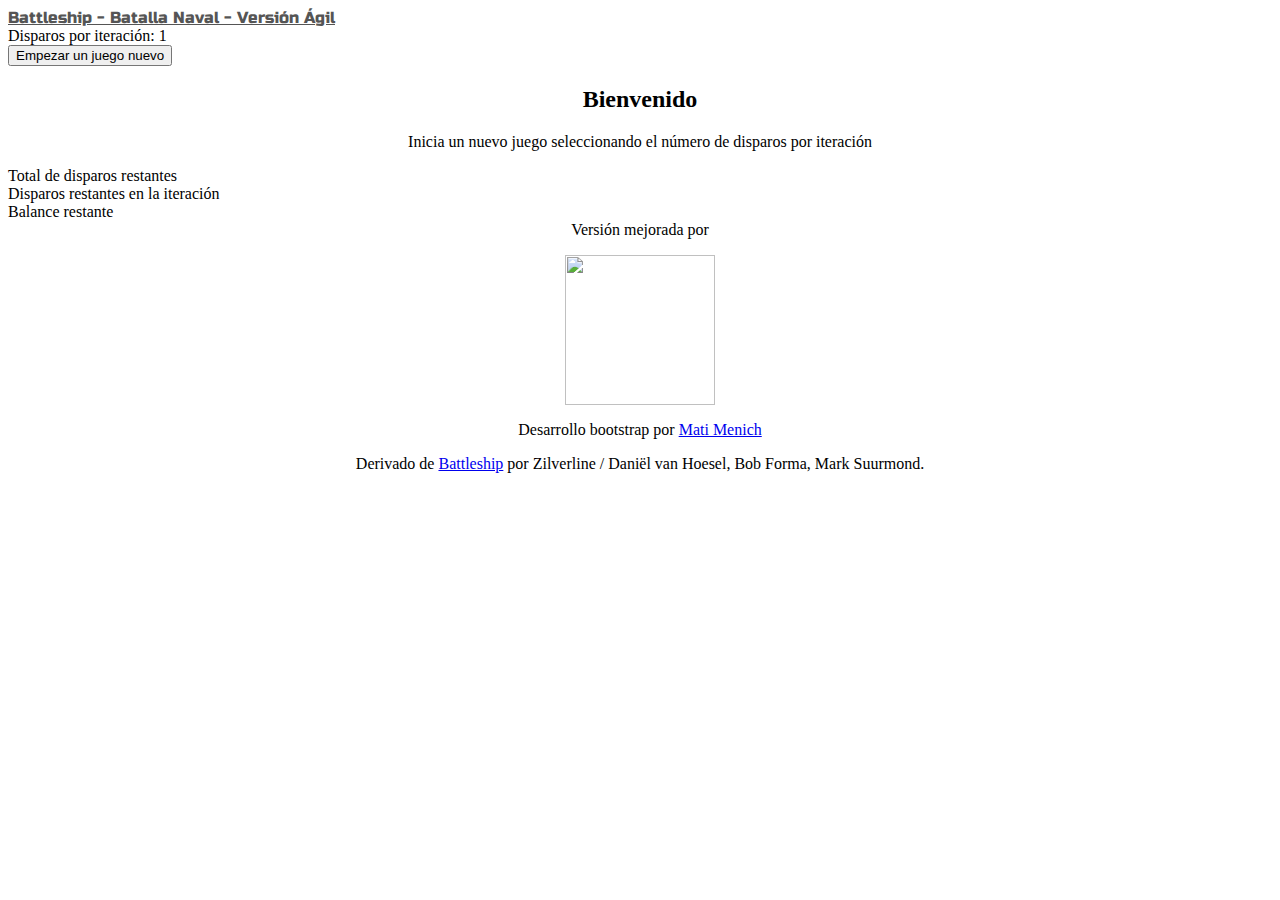
==== indexAgile.html @ 47a7e799 "Add agile and waterfall only versions" ====
<html>

<head>
	<title>Battleship</title>
	<meta charset="utf-8" />
	<meta name="viewport" content="width=device-width, initial-scale=1">

	<script type="text/javascript" src="javascripts/ext/underscore.js"></script>
	<script type="text/javascript" src="vendor/jquery-1.11.3.min.js"></script>
	<script type="text/javascript" src="javascripts/ext/jshashtable-2.1.js"></script>
	<script type="text/javascript" src="javascripts/ext/jquery.numeric.js"></script>
	<script type="text/javascript" src="javascripts/ext/jquery.numberformatter.js"></script>
	<script type="text/javascript" src="javascripts/ext/backbone.js"></script>
	<script type="text/javascript" src="javascripts/ext/icanhaz.js"></script>
	<script type="text/javascript" src="javascripts/ext/zingchart.min.js"></script>
	<script type="text/javascript" src="vendor/bootstrap/js/bootstrap.min.js"></script>

	<script type="text/javascript" src="javascripts/app/Boat.js"></script>
	<script type="text/javascript" src="javascripts/app/Cell.js"></script>
	<script type="text/javascript" src="javascripts/app/Board.js"></script>
	<script type="text/javascript" src="javascripts/app/Game.js"></script>
	<script type="text/javascript" src="javascripts/app/Chart.js"></script>

	<script type="text/javascript" src="javascripts/boot.js"></script>

	
	<link href='https://fonts.googleapis.com/css?family=Russo+One' rel='stylesheet' type='text/css'>
	<link rel="stylesheet" href="vendor/bootstrap/css/bootstrap.min.css">
	<link rel="stylesheet" href="vendor/font-awesome/css/font-awesome.min.css">
	<link rel="stylesheet" href="vendor/animate.css">
	<link rel="stylesheet" href="stylesheets/main.css" type="text/css" media="screen" charset="utf-8">

	<script id="board" type="text/html">
		<td>{{ name }}</td>
	</script>
</head>

<body>
	<div class="container">

		<nav class="navbar navbar-default ">
			<div class="container-fluid">
				<div class="navbar-header">
					<a class="navbar-brand logo-text" href="#">Battleship - Batalla Naval - Versión Ágil</a>
				</div>

				<div class="navbar-form navbar-right" role="initGame">
					<label for="shotsPerIteration">Disparos por iteración:&nbsp;1&nbsp;</label>
					<div class="input-group">
						<input type="hidden" min="1" max="1" value="1" id="shotsPerIteration" class="form-control" disabled>
						<span class="input-group-btn">
				        <button class="btn btn-primary" type="button" id="newGame">Empezar un juego nuevo</button>
				      </span>
					</div>
				</div>

			</div>
		</nav>

		<span id="endGameResult"></span>

		<div class="row message">
			<div class="col-xs-12 text-center">
				<i class="fa fa-ship fa-5x animated pulse"></i>
				<h2>Bienvenido</h2>
				<p class="lead">Inicia un nuevo juego seleccionando el número de disparos por iteración</p>

			</div>
		</div>

		<!-- Zona de despliegue de tablero e informacion -->
		<div class="row vertical-align">

			<div class="col-xs-12 col-sm-4 col-md-4 col-lg-4 ">
				<!-- Zona de despliegue de informacion -->
				<div class="row stats animated fadeInRight hidden">
					
					<!-- Icono nave -->
					<!--<div class="col-xs-12 text-center">-->
					<!--	<i class="fa fa-ship fa-5x animated pulse"></i>-->
					<!--	<h2></h2>-->
					<!--</div>-->
					
					<!-- Informacion disparos restantes -->
					<div class="col-xs-12">
						<div class="panel panel-info">
							<div class="panel-heading">
								<div class="row">
									<div class="col-xs-3">
										<i class="fa fa-bullseye fa-3x"></i>
									</div>
									<div class="col-xs-9 text-right">
										<div class="huge">
											<span id="totalShotsRemaining"></span>
										</div>
										<div>Total de disparos restantes</div>
									</div>
								</div>
							</div>
						</div>
					</div>
					
					<!-- Informacion disparos restantes iteracion -->
					<div class="col-xs-12">
						<div class="panel panel-warning">
							<div class="panel-heading">
								<div class="row">
									<div class="col-xs-3">
										<i class="fa fa-retweet fa-3x"></i>
									</div>
									<div class="col-xs-9 text-right">
										<div class="huge">
											<span id="shotsRemainingForIteration"></span>
										</div>
										<div>Disparos restantes en la iteración</div>
									</div>
								</div>
							</div>
						</div>
					</div>
					
					<!-- Informacion fondos ganados en el juego -->
					<div class="col-xs-12">
						<div class="panel panel-success">
							<div class="panel-heading">
								<div class="row">
									<div class="col-xs-3">
										<i class="fa fa-money fa-3x"></i>
									</div>
									<div class="col-xs-9 text-right">
										<div class="huge">
											<span id="funds"></span>
										</div>
										<div>Balance restante</div>
									</div>
								</div>
							</div>
						</div>
					</div>

					<!-- Grafico de resultados -->
					<div class="col-xs-12" >
						<div class="row" id="chartDiv">
						</div>
					</div> 
					
				</div>
			</div>

			<!-- Tablero del Juego -->
			<div class="col-xs-12 col-sm-8 col-md-8 col-lg-6 text-center">
				<div id="boardcontainer"></div>
			</div>

		</div>
	</div>

	<footer class="text-center">
		Versión mejorada por<p><a href="http://www.leansight.com"><img src="images/leansight.png" width="150"></img></a>
		<p>Desarrollo bootstrap por <a href="https://github.com/MatiMenich" target="_blank">Mati Menich</a>
		<p>Derivado de <a href="https://github.com/zilverline/battleship" target="_blank">Battleship</a> por Zilverline / Daniël van Hoesel, Bob Forma, Mark Suurmond.<p>
	</footer>
</body>

</html>
---- stylesheets/main.css ----
footer {
  z-index: 1030;
}

.board {
  border-collapse: collapse;
  background-color: #d9edf7;
	color: #333;
}

.cell {
  border-top: 1px solid #34748f;
  border-left: 1px solid #34748f;
  border-right: 1px solid #34748f;
  border-bottom: 1px solid #34748f;
  text-align: center;
  min-width: 40px;
  position: relative;
  padding: 0;
  margin: 0;
}

.cell-hover {
  background-color: #34748f;
}


.cell-title-top {
  border-top: 1px solid white !important;
  border-left: 1px solid white;
  border-right: 1px solid white;
  
  background-color: white;
  text-align: center;
	color: #333;
	font-size: 24px;
}

.cell-title-left {
  border-top: 1px solid white;
  border-left: 1px solid white;
  border-bottom: 1px solid white;
  
  background-color: white;
  text-align: center;
	color: #333;
  min-width: 10px;
	font-size: 24px;
}

.cell-title-hover {
  background-color: #34748f; 
  color: white;
}

.cell-title-left-hover {
  border-top: 1px solid white;
  border-left: 1px solid white;
  border-bottom: 1px solid white;
  
  background-color:  #34748f;
  text-align: center;
	color: white;
  min-width: 10px;
	font-size: 24px;
}

*//**/
.cell-title-bottom {
  border-top: 1px solid #bce8f1;
  border-left: 1px solid white;
	border-right: 1px solid white;
  border-bottom: 1px solid white;
  background-color: white;
  text-align: center;
	color: #333;
	font-size: 24px;
}

.cell-title-right {
  border-top: 1px solid white;
  border-left: 1px solid #bce8f1;
	border-right: 1px solid white;
  border-bottom: 1px solid white;
  background-color: white;
  text-align: center;
	color: #333;
	font-size: 24px;
}

.showBoat.aircraft-carrier {
    background-color: #e74c3c;
    border: 1px solid #e74c3c;
}

.showBoat.battleship {
    background-color:  #16a085;
    border: 1px solid #16a085;
}

.showBoat.submarine {
    background-color: #f1c40f;
    border: 1px solid #f1c40f;
}

.showBoat.cruiser {
    background-color: #4aa3df;
    border: 1px solid #4aa3df;
}

.showBoat.destroyer {
    background-color: #e67e22;
    border: 1px solid #e67e22;
}

#endGameResult {
  font-size: 24px;
}

.text-center {
  text-align: center;
}

.huge {
  font-size: 20px;
}

@media(min-width:768px){
  .vertical-align {
    display: flex;
    flex-direction: row;
  }

  .vertical-align > [class^="col-"],
  .vertical-align > [class*=" col-"] {
    display: flex;
    align-items: center;
    justify-content: center; /* Optional, to align inner items 
                                horizontally inside the column */
  }

  /**
   *  Do NOT include this part into your stylesheet.
   *  "flex: 1" or "flex-grow: 1" is added to make the inner div
   *  - Which is also a flex-item - take up all the horizontal space
   *  available space inside the flex container (.col-* elements)
   */
  .vertical-align > [class^="col-"] > div,
  .vertical-align > [class*=" col-"] > div {
    /* flex: 1; */
    flex-grow: 1;
  }
}

.marker {
  position: absolute;
  margin-left: auto;
  margin-right: auto;
  left: 0;
  right: 0;
  width: 30px;
}

.hit {
  -moz-animation-duration: .3s;
  -ms-animation-duration: .3s;
  -webkit-animation-duration: .3s;
  animation-duration: .3s;
}

.miss {
  -moz-animation-duration: .5s;
  -ms-animation-duration: .5s;
  -webkit-animation-duration: .5s;
  animation-duration: .5s;
}

.target {
  -moz-animation-duration: .2s;
  -ms-animation-duration: .2s;
  -webkit-animation-duration: .2s;
  animation-duration: .2s;
}

.board {
  -moz-animation-duration: .3s;
  -ms-animation-duration: .3s;
  -webkit-animation-duration: .3s;
  animation-duration: .3s;
}

.stats {
  -moz-animation-duration: .4s;
  -ms-animation-duration: .4s;
  -webkit-animation-duration: .4s;
  animation-duration: .4s;

  -moz-animation-delay: .2s;
  -ms-animation-delay: .2s;
  -webkit-animation-delay: .2s;
  animation-delay: .2s;
}

.logo-text {
  font-family: 'Russo One', sans-serif;
}

.navbar-brand {
  color: #555 !important;
}

.miss-cell {
  background-color: #e3e3e3;
  border-color: #e3e3e3;
}
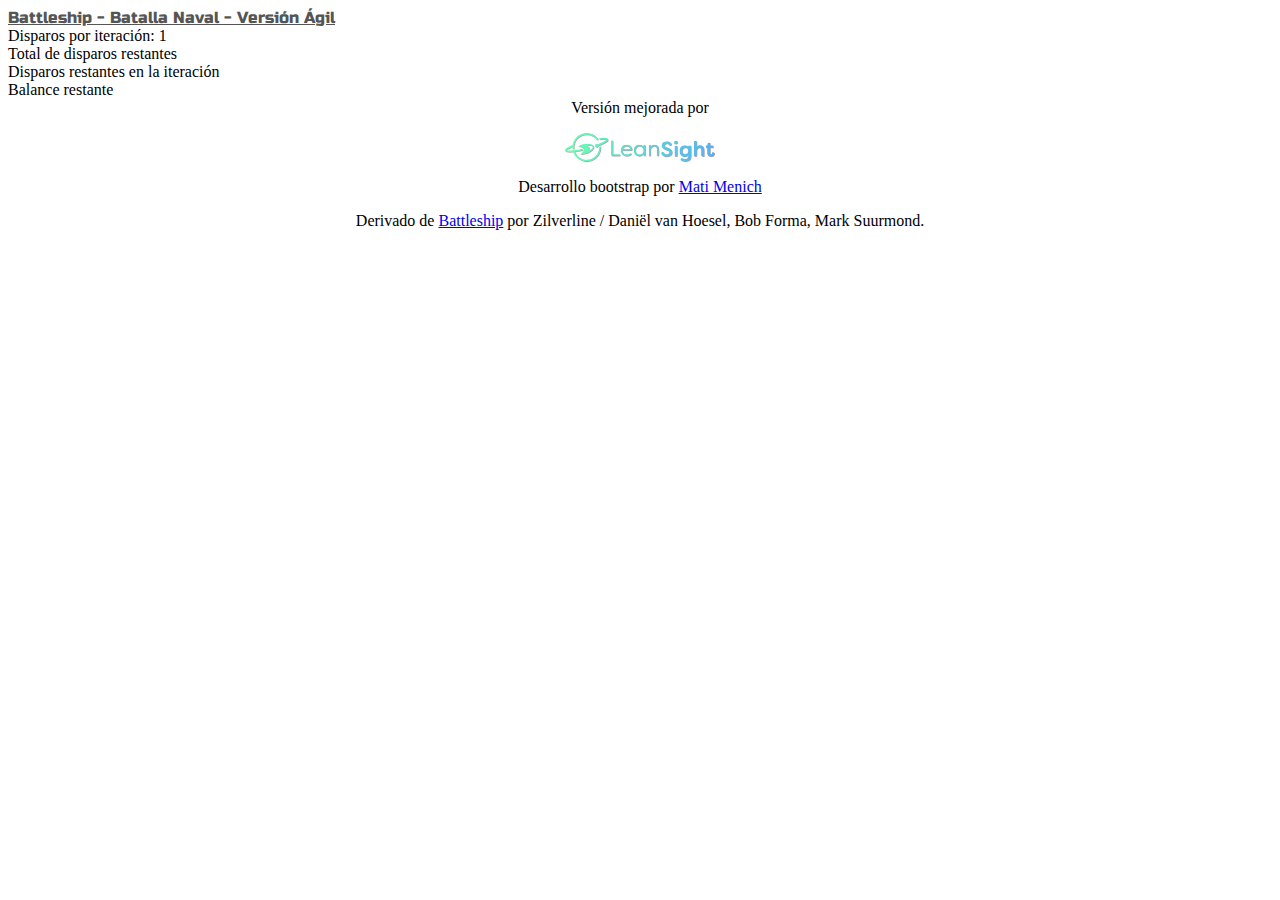
==== commit 79461720: "ajuste de graficos" ====
--- a/indexAgile.html
+++ b/indexAgile.html
@@ -48,8 +48,6 @@
 					<label for="shotsPerIteration">Disparos por iteración:&nbsp;1&nbsp;</label>
 					<div class="input-group">
 						<input type="hidden" min="1" max="1" value="1" id="shotsPerIteration" class="form-control" disabled>
-						<span class="input-group-btn">
-				        <button class="btn btn-primary" type="button" id="newGame">Empezar un juego nuevo</button>
 				      </span>
 					</div>
 				</div>
@@ -59,14 +57,6 @@
 
 		<span id="endGameResult"></span>
 
-		<div class="row message">
-			<div class="col-xs-12 text-center">
-				<i class="fa fa-ship fa-5x animated pulse"></i>
-				<h2>Bienvenido</h2>
-				<p class="lead">Inicia un nuevo juego seleccionando el número de disparos por iteración</p>
-
-			</div>
-		</div>
 
 		<!-- Zona de despliegue de tablero e informacion -->
 		<div class="row vertical-align">
@@ -156,10 +146,21 @@
 	</div>
 
 	<footer class="text-center">
-		Versión mejorada por<p><a href="http://www.leansight.com"><img src="images/leansight.png" width="150"></img></a>
+		Versión mejorada por<p><a href="http://www.leansight.com"><img src="images/leansight.svg" width="150"></img></a>
 		<p>Desarrollo bootstrap por <a href="https://github.com/MatiMenich" target="_blank">Mati Menich</a>
 		<p>Derivado de <a href="https://github.com/zilverline/battleship" target="_blank">Battleship</a> por Zilverline / Daniël van Hoesel, Bob Forma, Mark Suurmond.<p>
 	</footer>
 </body>
 
+<script>
+		var game;
+		$(document).ready(function() {
+			if (game) {
+				game.destroy();
+			}
+			game = new Game({shotsPerIteration: $("#shotsPerIteration").val()});
+			new GameView({model: game}).render();
+		});
+	</script>
+
 </html>
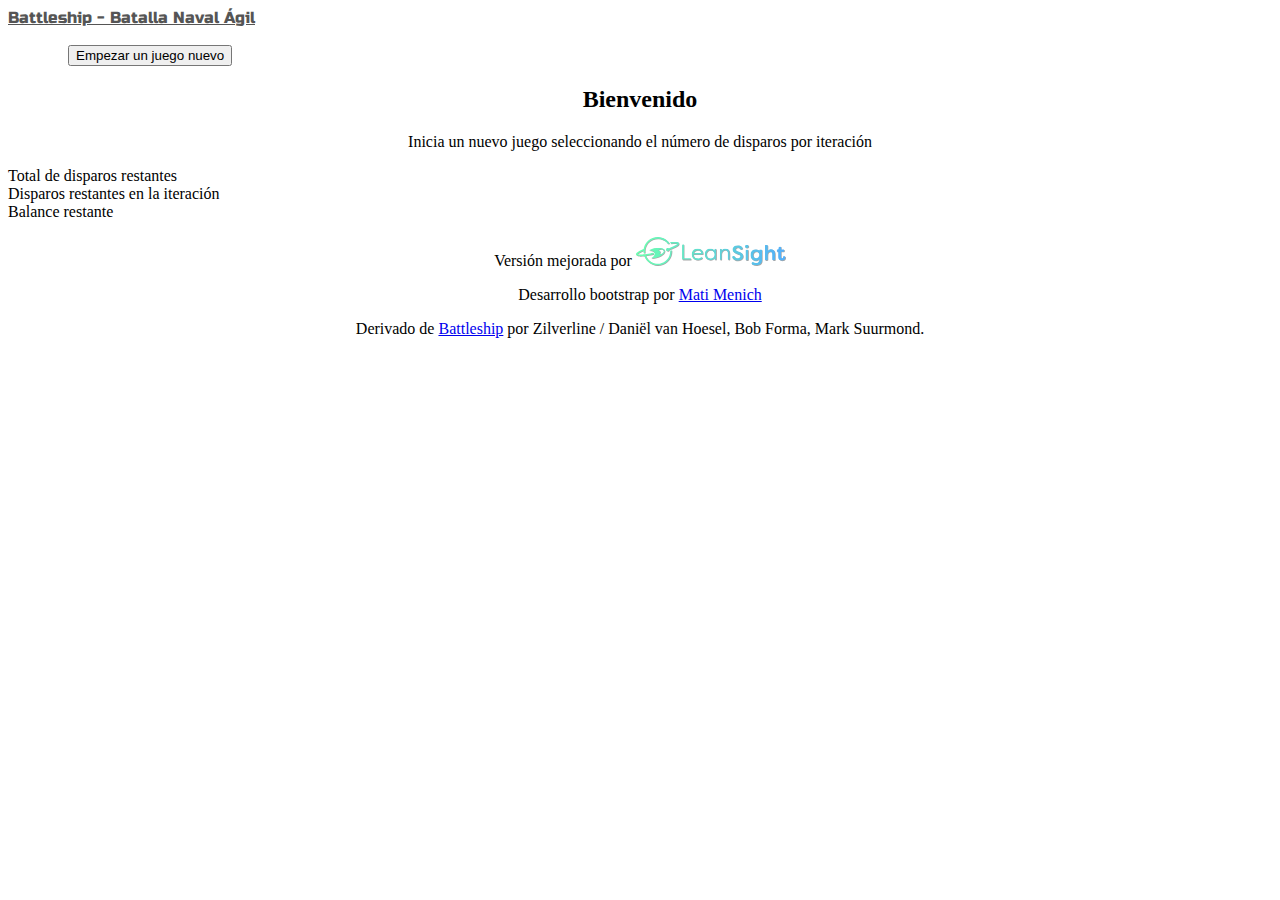
==== commit 174eea25: "Varios fixes" ====
--- a/indexAgile.html
+++ b/indexAgile.html
@@ -1,166 +1,18 @@
+<!DOCTYPE html>
 <html>
+<head>
+  <title>Invocar index.html con parámetros</title>
+</head>
+<body>
+  <script>
+    // Obtener el valor del parámetro que se desea pasar
+    var parametro = 'simulation=agile';
 
-<head>
-	<title>Battleship</title>
-	<meta charset="utf-8" />
-	<meta name="viewport" content="width=device-width, initial-scale=1">
+    // Construir la URL del archivo index.html con el parámetro
+    var url = 'index.html?' + parametro;
 
-	<script type="text/javascript" src="javascripts/ext/underscore.js"></script>
-	<script type="text/javascript" src="vendor/jquery-1.11.3.min.js"></script>
-	<script type="text/javascript" src="javascripts/ext/jshashtable-2.1.js"></script>
-	<script type="text/javascript" src="javascripts/ext/jquery.numeric.js"></script>
-	<script type="text/javascript" src="javascripts/ext/jquery.numberformatter.js"></script>
-	<script type="text/javascript" src="javascripts/ext/backbone.js"></script>
-	<script type="text/javascript" src="javascripts/ext/icanhaz.js"></script>
-	<script type="text/javascript" src="javascripts/ext/zingchart.min.js"></script>
-	<script type="text/javascript" src="vendor/bootstrap/js/bootstrap.min.js"></script>
-
-	<script type="text/javascript" src="javascripts/app/Boat.js"></script>
-	<script type="text/javascript" src="javascripts/app/Cell.js"></script>
-	<script type="text/javascript" src="javascripts/app/Board.js"></script>
-	<script type="text/javascript" src="javascripts/app/Game.js"></script>
-	<script type="text/javascript" src="javascripts/app/Chart.js"></script>
-
-	<script type="text/javascript" src="javascripts/boot.js"></script>
-
-	
-	<link href='https://fonts.googleapis.com/css?family=Russo+One' rel='stylesheet' type='text/css'>
-	<link rel="stylesheet" href="vendor/bootstrap/css/bootstrap.min.css">
-	<link rel="stylesheet" href="vendor/font-awesome/css/font-awesome.min.css">
-	<link rel="stylesheet" href="vendor/animate.css">
-	<link rel="stylesheet" href="stylesheets/main.css" type="text/css" media="screen" charset="utf-8">
-
-	<script id="board" type="text/html">
-		<td>{{ name }}</td>
-	</script>
-</head>
-
-<body>
-	<div class="container">
-
-		<nav class="navbar navbar-default ">
-			<div class="container-fluid">
-				<div class="navbar-header">
-					<a class="navbar-brand logo-text" href="#">Battleship - Batalla Naval - Versión Ágil</a>
-				</div>
-
-				<div class="navbar-form navbar-right" role="initGame">
-					<label for="shotsPerIteration">Disparos por iteración:&nbsp;1&nbsp;</label>
-					<div class="input-group">
-						<input type="hidden" min="1" max="1" value="1" id="shotsPerIteration" class="form-control" disabled>
-				      </span>
-					</div>
-				</div>
-
-			</div>
-		</nav>
-
-		<span id="endGameResult"></span>
-
-
-		<!-- Zona de despliegue de tablero e informacion -->
-		<div class="row vertical-align">
-
-			<div class="col-xs-12 col-sm-4 col-md-4 col-lg-4 ">
-				<!-- Zona de despliegue de informacion -->
-				<div class="row stats animated fadeInRight hidden">
-					
-					<!-- Icono nave -->
-					<!--<div class="col-xs-12 text-center">-->
-					<!--	<i class="fa fa-ship fa-5x animated pulse"></i>-->
-					<!--	<h2></h2>-->
-					<!--</div>-->
-					
-					<!-- Informacion disparos restantes -->
-					<div class="col-xs-12">
-						<div class="panel panel-info">
-							<div class="panel-heading">
-								<div class="row">
-									<div class="col-xs-3">
-										<i class="fa fa-bullseye fa-3x"></i>
-									</div>
-									<div class="col-xs-9 text-right">
-										<div class="huge">
-											<span id="totalShotsRemaining"></span>
-										</div>
-										<div>Total de disparos restantes</div>
-									</div>
-								</div>
-							</div>
-						</div>
-					</div>
-					
-					<!-- Informacion disparos restantes iteracion -->
-					<div class="col-xs-12">
-						<div class="panel panel-warning">
-							<div class="panel-heading">
-								<div class="row">
-									<div class="col-xs-3">
-										<i class="fa fa-retweet fa-3x"></i>
-									</div>
-									<div class="col-xs-9 text-right">
-										<div class="huge">
-											<span id="shotsRemainingForIteration"></span>
-										</div>
-										<div>Disparos restantes en la iteración</div>
-									</div>
-								</div>
-							</div>
-						</div>
-					</div>
-					
-					<!-- Informacion fondos ganados en el juego -->
-					<div class="col-xs-12">
-						<div class="panel panel-success">
-							<div class="panel-heading">
-								<div class="row">
-									<div class="col-xs-3">
-										<i class="fa fa-money fa-3x"></i>
-									</div>
-									<div class="col-xs-9 text-right">
-										<div class="huge">
-											<span id="funds"></span>
-										</div>
-										<div>Balance restante</div>
-									</div>
-								</div>
-							</div>
-						</div>
-					</div>
-
-					<!-- Grafico de resultados -->
-					<div class="col-xs-12" >
-						<div class="row" id="chartDiv">
-						</div>
-					</div> 
-					
-				</div>
-			</div>
-
-			<!-- Tablero del Juego -->
-			<div class="col-xs-12 col-sm-8 col-md-8 col-lg-6 text-center">
-				<div id="boardcontainer"></div>
-			</div>
-
-		</div>
-	</div>
-
-	<footer class="text-center">
-		Versión mejorada por<p><a href="http://www.leansight.com"><img src="images/leansight.svg" width="150"></img></a>
-		<p>Desarrollo bootstrap por <a href="https://github.com/MatiMenich" target="_blank">Mati Menich</a>
-		<p>Derivado de <a href="https://github.com/zilverline/battleship" target="_blank">Battleship</a> por Zilverline / Daniël van Hoesel, Bob Forma, Mark Suurmond.<p>
-	</footer>
+    // Redirigir a la página index.html con el parámetro
+    window.location.href = url;
+  </script>
 </body>
-
-<script>
-		var game;
-		$(document).ready(function() {
-			if (game) {
-				game.destroy();
-			}
-			game = new Game({shotsPerIteration: $("#shotsPerIteration").val()});
-			new GameView({model: game}).render();
-		});
-	</script>
-
-</html>
+</html>